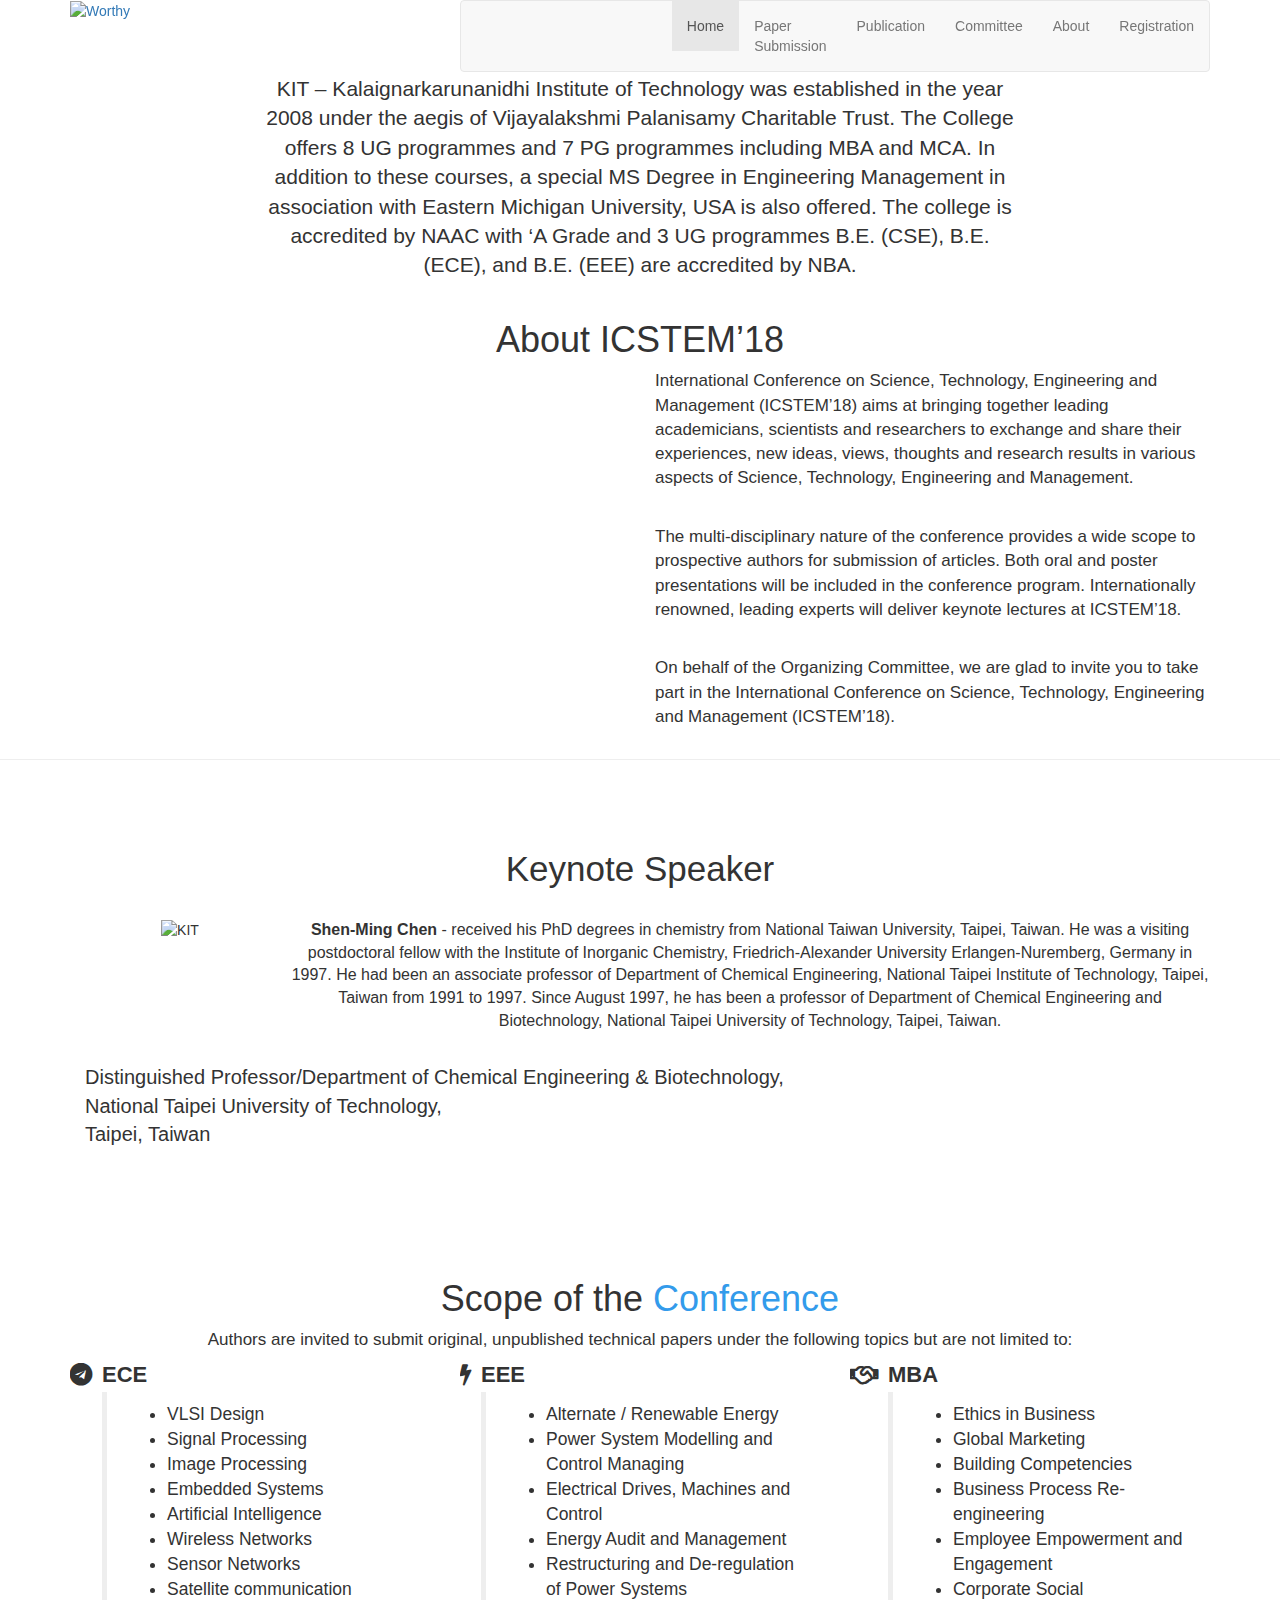
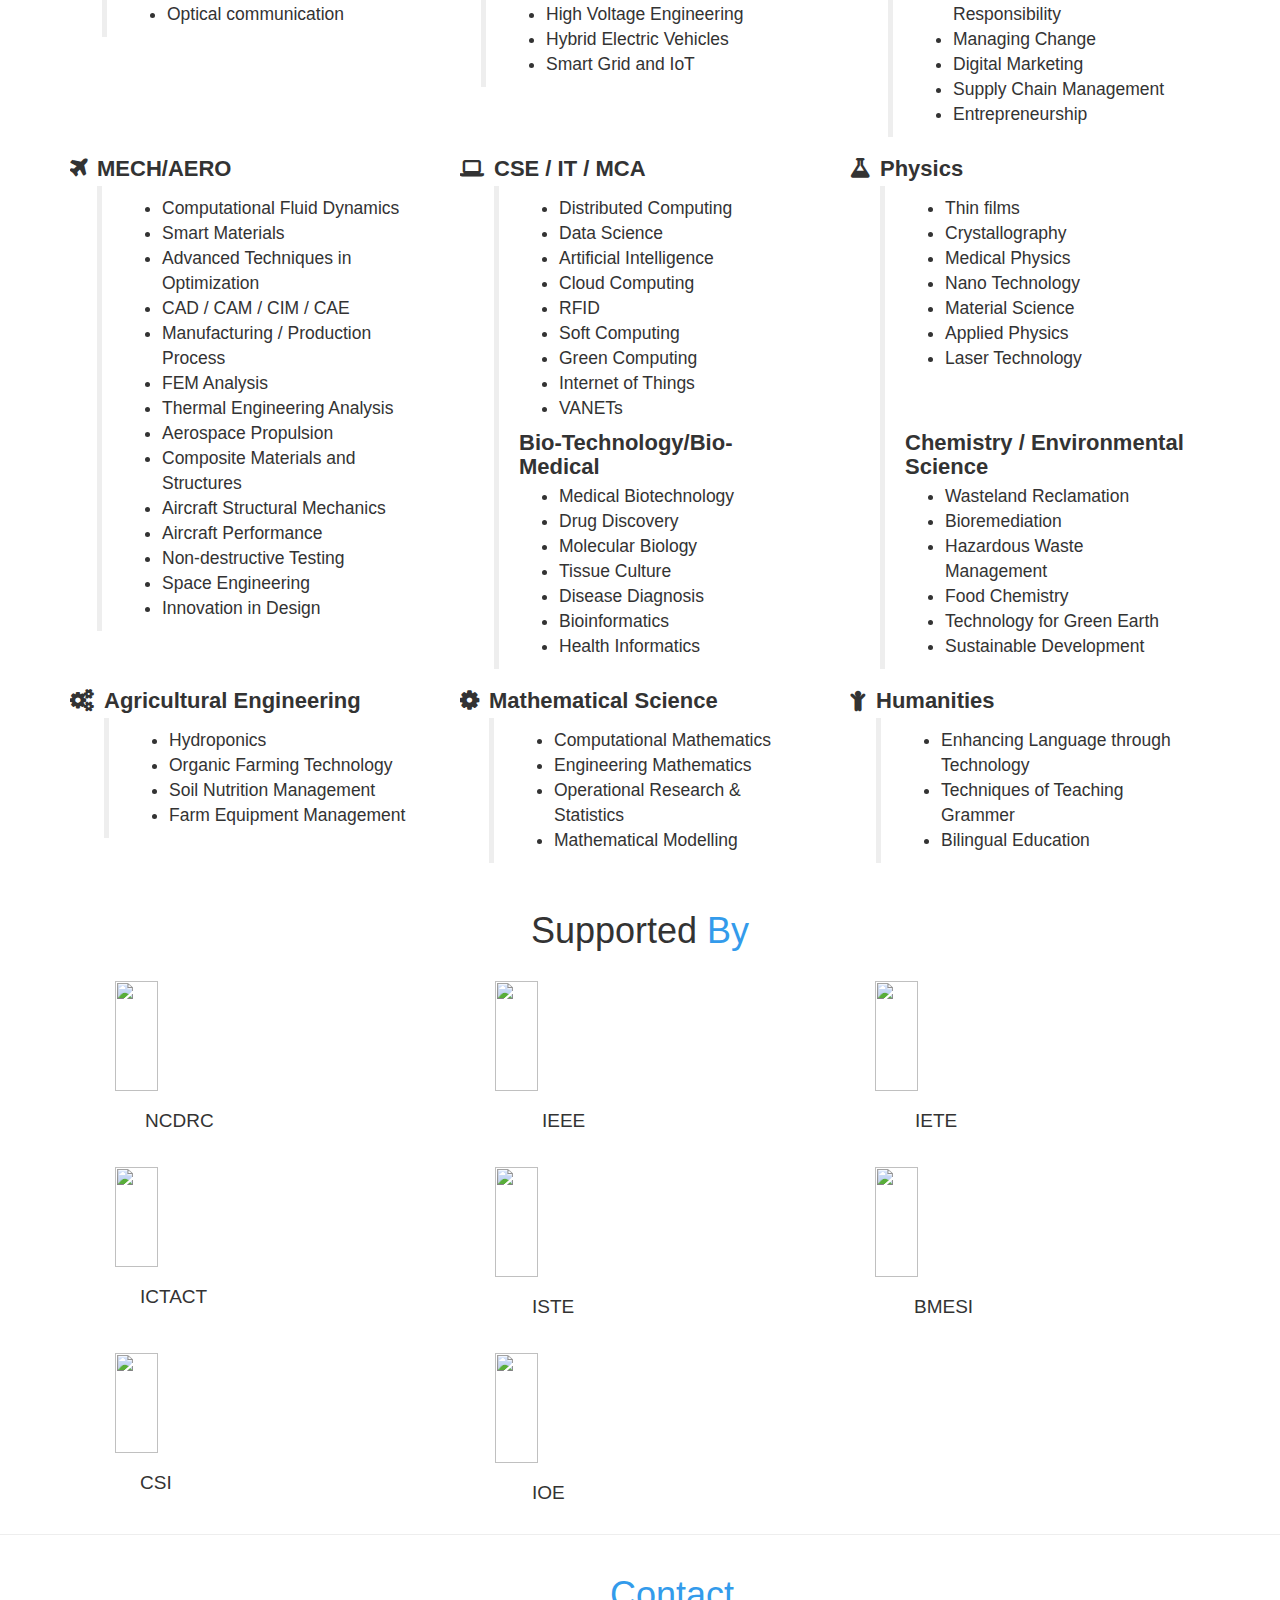
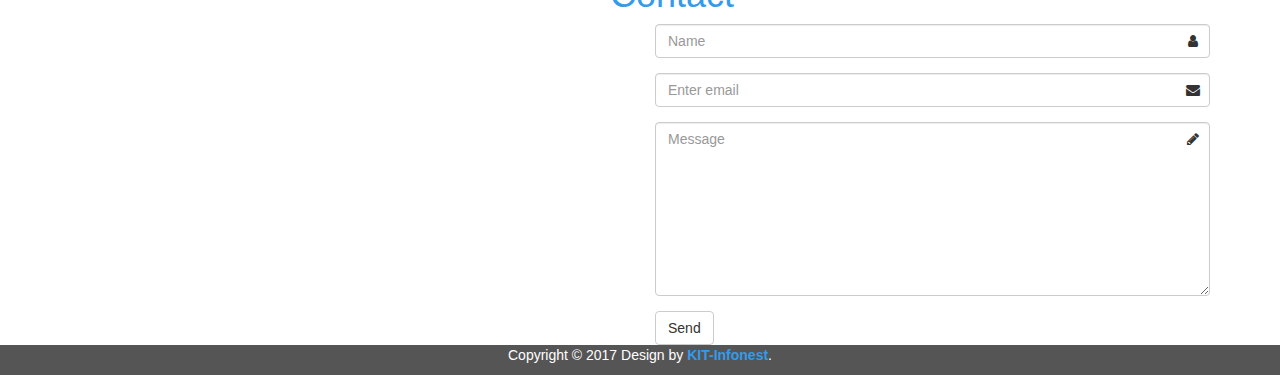
==== index.html @ 816171cb "Update index.html" ====
<!DOCTYPE html>
<!--[if IE 9]> <html lang="en" class="ie9"> <![endif]-->
<!--[if !IE]><!-->
<html lang="en">
<!--<![endif]-->
	<head>
		<title>KIT-ICSTEM</title>
		<meta name="description" content="KITCBE-ICSTEM">
		<meta name="author" content="G & J">

		<!-- Favicon -->
		<link rel="shortcut icon" href="images/favicon.ico">

		<!-- Web Fonts -->
		<link href='http://fonts.googleapis.com/css?family=Open+Sans:400italic,700italic,400,700,300&amp;subset=latin,latin-ext' rel='stylesheet' type='text/css'>
		<link href='http://fonts.googleapis.com/css?family=Raleway:700,400,300' rel='stylesheet' type='text/css'>
		<link rel="stylesheet" href="https://cdnjs.cloudflare.com/ajax/libs/font-awesome/4.7.0/css/font-awesome.min.css">

		  <link rel="stylesheet" href="https://maxcdn.bootstrapcdn.com/bootstrap/3.3.7/css/bootstrap.min.css">
		  <script src="https://ajax.googleapis.com/ajax/libs/jquery/3.2.1/jquery.min.js"></script>
		  <script src="https://maxcdn.bootstrapcdn.com/bootstrap/3.3.7/js/bootstrap.min.js"></script>
		<!-- Bootstrap core CSS -->
		<link href="bootstrap/css/bootstrap.css" rel="stylesheet">

		<!-- Font Awesome CSS -->
		<link href="fonts/font-awesome/css/font-awesome.css" rel="stylesheet">

		<!-- Plugins -->
		<link href="css/animations.css" rel="stylesheet">

		<!-- Worthy core CSS file -->
		<link href="css/style.css" rel="stylesheet">

		<!-- Custom css -->
		<link href="css/custom.css" rel="stylesheet">
	</head>

	<body class="no-trans">
		<!-- scrollToTop -->
		<!-- ================ -->
		<div class="scrollToTop"><i class="icon-up-open-big"></i></div>

		<!-- header start -->
		<!-- ================ -->
		<header class="header fixed clearfix navbar navbar-fixed-top">
			<div class="container">
				<div class="row">
					<div class="col-md-4">

						<!-- header-left start -->
						<!-- ================ -->
						<div class="header-left clearfix">

							<!-- logo -->
							<div class="logo smooth-scroll">
								<a href="#banner"><img id="logo" style="width:80px" src="images/logo.png" alt="Worthy"></a>
							</div>

							<!-- name-and-slogan -->
							<div class="site-name-and-slogan smooth-scroll">
								<div class="site-name" style="font-size:40px;"><a href="#banner"></a></div>
								<!-- <div class="site-slogan">Free Bootstrap Theme by <a target="_blank" href="http://htmlcoder.me">HtmlCoder</a></div> -->
							</div>

						</div>
						<!-- header-left end -->

					</div>
					<div class="col-md-8">

						<!-- header-right start -->
						<!-- ================ -->
						<div class="header-right clearfix">

							<!-- main-navigation start -->
							<!-- ================ -->
							<div class="main-navigation animated">

								<!-- navbar start -->
								<!-- ================ -->
								<nav class="navbar navbar-default" role="navigation">
									<div class="container-fluid">
								    <div class="navbar-header">
								      <button type="button" class="navbar-toggle" data-toggle="collapse" data-target="#myNavbar">
								        <span class="icon-bar"></span>
								        <span class="icon-bar"></span>
								        <span class="icon-bar"></span>
								      </button>
								    </div>
										<div class="collapse navbar-collapse scrollspy smooth-scroll" id="myNavbar">
								      <ul class="nav navbar-nav navbar-right">
												<li class="active"><a href="index.html" style="font-weight: 500;">Home</a></li>
												<li><a href="papers.html" style="font-weight: 500;">Paper<br>Submission</a></li>
												<li><a href="publication.html" style="font-weight: 500;">Publication</a></li>
												<li><a href="committie.html" style="font-weight: 500;">Committee</a></li>
												<li><a href="ieee.html" style="font-weight: 500;">About</a></li>
												<li><a href="Registration.html" style="font-weight: 500;">Registration</a></li>
								      </ul>
								    </div>
								  </div>
									</div>
								</nav>
								<!-- navbar end -->

							</div>
							<!-- main-navigation end -->

						</div>
						<!-- header-right end -->

					</div>
				</div>
			</div>
		</header>
		<!-- header end -->

		<!-- banner start -->
		<!-- ================ -->
		<div id="banner" class="banner">
			<div class="banner-image"></div>
			<div class="banner-caption">
				<div class="container">
					<div class="row">
						<div class="col-md-8 col-md-offset-2 object-non-visible" data-animation-effect="fadeIn">
							<h1 class="text-center" style="font-size:40px;color:#339BEB">KIT <span></span></h1>
							<p class="lead text-center">KIT – Kalaignarkarunanidhi Institute of Technology was established in the year 2008 under the aegis of Vijayalakshmi  Palanisamy Charitable Trust. The College offers 8 UG programmes and 7 PG programmes including MBA and MCA. In addition to these courses, a special MS Degree in Engineering Management in association with Eastern Michigan University, USA is also offered. The college is accredited by NAAC with ‘A Grade and 3 UG programmes B.E. (CSE), B.E. (ECE), and B.E. (EEE) are accredited by NBA.</p>
						</div>
					</div>
				</div>
			</div>
		</div>
		<!-- section start -->
		<!-- ================ -->
		<div class="section clearfix object-non-visible" data-animation-effect="fadeIn"  style="marin-bottom:-600px">
			<div class="container">
				<div class="row">
					<div class="col-md-12">
						<h1 id="about" class="title text-center">About <span>ICSTEM’18</span></h1>
						<div class="space"></div>
						<div class="row">
							<div class="col-md-6">
								<img src="images/about.png" width="62%" height="auto" alt="">
								<div class="space"></div>
							</div>
							<div class="col-md-6" style="font-size:17px;">
								<p>International Conference on Science, Technology, Engineering and Management (ICSTEM’18) aims at bringing together leading academicians, scientists and researchers to exchange and share their experiences, new ideas, views, thoughts and research results in various aspects of Science, Technology, Engineering and Management.</p><br>
								<p>The multi-disciplinary nature of the conference provides a wide scope to prospective authors for submission of articles. Both oral and poster presentations will be included in the conference program. Internationally renowned, leading experts will deliver keynote lectures at ICSTEM’18.</p><br>
					      <p>On behalf of the Organizing Committee, we are glad to invite you to take part in the International Conference on Science, Technology, Engineering and Management (ICSTEM’18).</p>
							</div>
						</div>
						</div>
				</div>
			</div>
		</div>
		<hr id="hr1">


		<div class="">
			<div class="container" style="padding-bottom:100px;padding-top:50px">
				<h1 style="font-size:35px;text-align:center;">Keynote <span>Speaker</span></h1><br>
				<div class="container">
					<center>
						<div class="col-lg-2">
							<img src="images/key.png" alt="KIT">
						</div>
						<div class="col-lg-10"><p style="font-size:16px"><span style="font-weight:bold"> Shen-Ming Chen</span> - received his PhD degrees in chemistry from National Taiwan University, Taipei, Taiwan. He was a visiting postdoctoral fellow with the Institute of Inorganic Chemistry, Friedrich-Alexander University Erlangen-Nuremberg, Germany in 1997. He had been an associate professor of Department of Chemical Engineering, National Taipei Institute of Technology, Taipei, Taiwan from 1991 to 1997. Since August 1997, he has been a professor of Department of Chemical Engineering and Biotechnology, National Taipei University of Technology, Taipei, Taiwan. </p>

								</div>
					</center>
				</div><br>
					<div class="col-lg-12">
						<p style="font-size:20px;text-align:left">Distinguished Professor/Department of Chemical Engineering & Biotechnology,<br>National Taipei University of Technology,<br>Taipei, Taiwan</p>

							</div>
			</div>
		</div>

		<!-- section start -->
		<!-- ================ -->
		<div class="section translucent-bg bg-image-2 pb-clear">
			<div class="container object-non-visible" data-animation-effect="fadeIn">
				<h1 id="clients" class="title text-center">Scope of the <span style="color:#339BEB">Conference</span></h1>
				<p style="text-align:center;font-size:17px">Authors are invited to submit original, unpublished technical papers under the following topics but are not limited to:</p>
				<div class="space"></div>
				<div class="row">
					<div class="col-md-4">
						<div class="media testimonial">
							<div class="media-left">
								<i class="fa fa-telegram" style="font-weight:bold;font-size:22px" aria-hidden="true"></i>
							</div>
							<div class="media-body">
								<h3 class="media-heading" style="font-weight:bold;font-size:22px">ECE</h3>
								<blockquote>
									<ul>
										<li>VLSI Design</li>
										<li>Signal Processing</li>
										<li>Image Processing</li>
										<li>Embedded Systems</li>
										<li>Artificial Intelligence</li>
										<li>Wireless Networks</li>
										<li>Sensor Networks</li>
										<li>Satellite communication</li>
										<li>Optical communication</li>
									</ul>
								</blockquote>
							</div>
						</div>
					</div>
					<div class="col-md-4">
						<div class="media testimonial">
							<div class="media-left">
								<i class="fa fa-bolt" style="font-weight:bold;font-size:22px" aria-hidden="true"></i>
							</div>
							<div class="media-body">
								<h3 class="media-heading" style="font-weight:bold;font-size:22px">EEE</h3>
								<blockquote>
									<ul>
										<li>Alternate / Renewable Energy</li>
										<li>Power System Modelling and Control Managing</li>
										<li>Electrical Drives, Machines and Control</li>
										<li>Energy Audit and Management</li>
										<li>Restructuring and De-regulation of Power Systems</li>
                     <li>High Voltage Engineering</li>
										 <li>Hybrid Electric Vehicles</li>
										 <li>Smart Grid and IoT</li>
									</ul>
								</blockquote>
							</div>
						</div>
					</div>
					<div class="col-md-4">
						<div class="media testimonial">
							<div class="media-left">
								<i class="fa fa-handshake-o" style="font-weight:bold;font-size:22px" aria-hidden="true"></i>
							</div>
							<div class="media-body">
								<h3 class="media-heading" style="font-weight:bold;font-size:22px">MBA</h3>
								<blockquote>
									<ul>
										<li>Ethics in Business</li>
										<li>Global Marketing</li>
										<li>Building Competencies</li>
										<li>Business Process Re-engineering</li>
										<li>Employee Empowerment and Engagement</li>
										<li>Corporate Social Responsibility</li>
										<li>Managing Change</li>
										<li>Digital Marketing</li>
										<li>Supply Chain Management</li>
										<li>Entrepreneurship</li>
									</ul>
								</blockquote>
							</div>
						</div>
					</div>
				</div>
				<div class="row">
					<div class="col-md-4">
						<div class="media testimonial">
							<div class="media-left">
								<i class="fa fa-plane" style="font-weight:bold;font-size:22px" aria-hidden="true"></i>
							</div>
							<div class="media-body">
								<h3 class="media-heading" style="font-weight:bold;font-size:22px">MECH/AERO</h3>
								<blockquote>
									<ul>
									<li>Computational Fluid Dynamics	</li>
									<li>Smart Materials</li>
									<li>Advanced Techniques in Optimization</li>
									<li>CAD / CAM / CIM / CAE</li>
									<li>Manufacturing / Production Process</li>
									<li>FEM Analysis</li>
									<li>Thermal Engineering Analysis	</li>
									<li>Aerospace Propulsion</li>
									<li>Composite Materials and Structures </li>
									<li>Aircraft Structural Mechanics</li>
									<li>Aircraft Performance</li>
									<li>Non-destructive Testing</li>
									<li>Space Engineering</li>
									<li>Innovation in Design</li>
									</ul>
								</blockquote>
							</div>
						</div>
					</div>
					<div class="col-md-4">
						<div class="media testimonial">
							<div class="media-left">
								<i class="fa fa-laptop" style="font-weight:bold;font-size:22px" aria-hidden="true"></i>
							</div>
							<div class="media-body">
								<h3 class="media-heading" style="font-weight:bold;font-size:22px">CSE / IT / MCA</h3>
								<blockquote>
									<ul>
										<li>Distributed Computing</li>
										<li>Data Science</li>
										<li>Artificial Intelligence	</li>
										<li>Cloud Computing</li>
										<li>RFID</li>
										<li>Soft Computing</li>
										<li>Green Computing</li>
										<li>Internet of Things</li>
										<li>VANETs</li>
									</ul>
									<h3 class="media-heading" style="font-weight:bold;font-size:22px">Bio-Technology/Bio-Medical</h3>
									<ul>
										<li>Medical Biotechnology</li>
										<li>Drug Discovery</li>
										<li>Molecular Biology</li>
										<li>Tissue Culture</li>
										<li>Disease Diagnosis</li>
										<li>Bioinformatics</li>
										<li>Health Informatics</li>
									</ul>
								</blockquote>
							</div>
						</div>
					</div>
					<div class="col-md-4">
						<div class="media testimonial">
							<div class="media-left">
								<i class="fa fa-flask" style="font-weight:bold;font-size:22px" aria-hidden="true"></i>
							</div>
							<div class="media-body">
								<h3 class="media-heading" style="font-weight:bold;font-size:22px">Physics</h3>
								<blockquote>
									<ul>
										<li>Thin films</li>
										<li>Crystallography</li>
										<li>Medical Physics</li>
										<li>Nano Technology</li>
										<li>Material Science</li>
										<li>Applied Physics</li>
										<li>Laser Technology</li>
									</ul><br><br>
									<h3 class="media-heading" style="font-weight:bold;font-size:22px">Chemistry / Environmental Science</h3>
									<ul>
										<li>Wasteland Reclamation</li>
										<li>Bioremediation</li>
										<li>Hazardous Waste Management</li>
										<li>Food Chemistry</li>
										<li>Technology for Green Earth</li>
										<li>Sustainable Development</li>
									</ul>
								</blockquote>
							</div>
						</div>
					</div>
				</div>
				<div class="row">
					<div class="col-md-4">
						<div class="media testimonial">
							<div class="media-left">
								<i class="fa fa-cogs" style="font-weight:bold;font-size:22px" aria-hidden="true"></i>
							</div>
							<div class="media-body">
								<h3 class="media-heading" style="font-weight:bold;font-size:22px">Agricultural Engineering</h3>
								<blockquote>
									<ul>
										<li>Hydroponics</li>
										<li>Organic Farming Technology</li>
										<li>Soil Nutrition Management</li>
										<li>Farm Equipment Management</li>
									</ul>
								</blockquote>
							</div>
						</div>
					</div>
					<div class="col-md-4">
						<div class="media testimonial">
							<div class="media-left">
								<i class="fa fa-cog" style="font-weight:bold;font-size:22px" aria-hidden="true"></i>
							</div>
							<div class="media-body">
								<h3 class="media-heading" style="font-weight:bold;font-size:22px">Mathematical Science</h3>
								<blockquote>
									<ul>
										<li>Computational Mathematics</li>
										<li>Engineering Mathematics</li>
										<li>Operational Research & Statistics</li>
										<li>Mathematical Modelling</li>
									</ul>
								</blockquote>
							</div>
						</div>
					</div>
					<div class="col-md-4">
						<div class="media testimonial">
							<div class="media-left">
								<i class="fa fa-child" style="font-weight:bold;font-size:22px" aria-hidden="true"></i>
							</div>
							<div class="media-body">
								<h3 class="media-heading" style="font-weight:bold;font-size:22px">Humanities</h3>
								<blockquote>
									<ul>
										<li>Enhancing Language through Technology</li>
										<li>Techniques of Teaching Grammer</li>
										<li>Bilingual Education</li>
									</ul>
								</blockquote>
							</div>
						</div>
					</div>
				</div>
			</div>
		</div>
		<div class="container">
			<div class="" id="clients">
				<h1 style="text-align:center;margin-top:28px;">Supported <span style="color:#339BEB;">By</span></h1>
			</div>
			<div class="container">
				<div class="container sponser">
					<div class="" style="margin-top:20px">
						<div class="col-lg-4 col-md-4 col-sm-6">
							<img src="images/ncdrc.png" alt="" style="width:35%;height:110px">
							<h1 style="font-size:19px;margin-left:30px;">NCDRC</h1>
						</div>
						<div class="col-lg-4 col-md-4 col-sm-6">
							<img src="images/ieee.png" alt="" style="width:35%;height:110px">
							<h1 style="font-size:19px;margin-left:47px;">IEEE</h1>
						</div>
						<div class="col-lg-4 col-md-4 col-sm-6 col-xs-6">
							<img src="images/iete.png" alt="" style="width:35%;height:110px">
							<h1 style="font-size:19px;margin-left:40px;">IETE</h1>
						</div>
					</div>
						<div class="">
							<div class="col-lg-4 col-md-4 col-sm-6"  style="margin-top:25px">
								<img src="images/ictact.png" alt="" style="width:35%;height:100px">
								<h1 style="font-size:19px;margin-left:25px;">ICTACT</h1>
							</div>
							<div class="col-lg-4 col-md-4 col-sm-6"  style="margin-top:25px">
								<img src="images/iste.png" alt="" style="width:35%;height:110px">
								<h1 style="font-size:19px;margin-left:37px;">ISTE</h1>
							</div>
							<div class="col-lg-4 col-md-4 col-sm-6"  style="margin-top:25px">
								<img src="images/BMESI.jpg" alt="" style="width:35%;height:110px">
								<h1 style="font-size:19px;margin-left:39px;">BMESI</h1>
							</div>
						</div>
						<div class="">
							<div class="col-lg-4 col-md-4 col-sm-6"  style="margin-top:25px">
								<img src="images/csi.png" alt="" style="width:35%;height:100px">
								<h1 style="font-size:19px;margin-left:25px;">CSI</h1>
							</div>
							<div class="col-lg-4 col-md-4 col-sm-6"  style="margin-top:25px">
								<img src="images/ioe.png" alt="" style="width:35%;height:110px">
								<h1 style="font-size:19px;margin-left:37px;">IOE</h1>
							</div>
						</div>
				</div>
			</div>
		</div>
		<hr>

		<div class="footer section" style="background-image:url('images/contact2.jpg');background-repeat:no-repeat;background-size: 100% 650px;">
			<div class="container">
				<h1 class="title text-center" style="color:#fff" id="contact">For <span style="color:#339BEB;">Contact</span></h1>
				<div class="space"></div>
				<div class="row">
					<div class="col-sm-6">
						<div class="footer-content" style="color:#fff">
							<p class="large">Dr P Anbalagan, Conference Chair, ICSTEM’18,</p>
							<ul class="list-icons">
								<li><i class="fa fa-map-marker pr-10"></i>KIT – Kalaignarkarunanidhi Institute of Technology,<br>Kannampalayam (P O), Coimbatore – 641 402,<br>Tamil Nadu, India.</li>
								<li><i class="fa fa-phone pr-10"></i> 94423 39862, 9095014360,<br>97873 43751.</li>
								<li><i class="fa fa-envelope-o pr-10"></i> icstem18@gmail.com</li>
							</ul>
							<ul class="social-links">
								<a style="text-decoration:none;color:#fff" href="https://www.facebook.com/kit2008/"><li class="facebook"><i class="fa fa-facebook"></i></li></a>
								<a style="text-decoration:none;color:#fff" href="https://twitter.com/kit_cbe"><li class="twitter"><i class="fa fa-twitter"></i></li></a>
								<a style="text-decoration:none;color:#fff" href=""><li class="googleplus"><i class="fa fa-google-plus"></i></li></a>
								<a style="text-decoration:none;color:#fff" href=""><li class="linkedin"><i class="fa fa-linkedin"></i></li></a>
								<a style="text-decoration:none;color:#fff" href="https://www.youtube.com/channel/UCNP47wMdJEJ6wAeDUKnh9yg"><li class="youtube"><i class="fa fa-youtube"></i></li></a>
								<a style="text-decoration:none;color:#fff" href=""><li class="pinterest"><i class="fa fa-pinterest"></i></li></a>
							</ul>
						</div>
					</div>
					<div class="col-sm-6">
						<div class="footer-content">
							<form role="form" id="footer-form">
								<div class="form-group has-feedback">
									<label class="sr-only" for="name2">Name</label>
									<input type="text" class="form-control" id="name2" placeholder="Name" name="name2" required>
									<i class="fa fa-user form-control-feedback"></i>
								</div>
								<div class="form-group has-feedback">
									<label class="sr-only" for="email2">Email address</label>
									<input type="email" class="form-control" id="email2" placeholder="Enter email" name="email2" required>
									<i class="fa fa-envelope form-control-feedback"></i>
								</div>
								<div class="form-group has-feedback">
									<label class="sr-only" for="message2">Message</label>
									<textarea class="form-control" rows="8" id="message2" placeholder="Message" name="message2" required></textarea>
									<i class="fa fa-pencil form-control-feedback"></i>
								</div>
								<input type="submit" value="Send" class="btn btn-default">
							</form>
						</div>
					</div>
				</div>
			</div>
		</div>

		<!-- footer start -->
		<footer>
			<div class="" style="background-color:#555">
				<div class="container">
					<div class="">
						<div class="col-md-12">
							<p class="text-center" style="color:#fff">Copyright © 2017 Design by <a style="color: #339BEB;text-decoration:none;font-weight:bold;" target="_blank" href="http://kitinfonest.com/">KIT-Infonest</a>.</p>
						</div>
					</div>
				</div>
			</div>
		</footer>
		<!-- footer end -->

		<!-- JavaScript files placed at the end of the document so the pages load faster
		================================================== -->
		<!-- Jquery and Bootstap core js files -->
		<script type="text/javascript" src="plugins/jquery.min.js"></script>
		<script type="text/javascript" src="bootstrap/js/bootstrap.min.js"></script>

		<!-- Modernizr javascript -->
		<script type="text/javascript" src="plugins/modernizr.js"></script>

		<!-- Isotope javascript -->
		<script type="text/javascript" src="plugins/isotope/isotope.pkgd.min.js"></script>

		<!-- Backstretch javascript -->
		<script type="text/javascript" src="plugins/jquery.backstretch.min.js"></script>

		<!-- Appear javascript -->
		<script type="text/javascript" src="plugins/jquery.appear.js"></script>

		<!-- Initialization of Plugins -->
		<script type="text/javascript" src="js/template.js"></script>

		<!-- Custom Scripts -->
		<script type="text/javascript" src="js/custom.js"></script>

	</body>
</html>
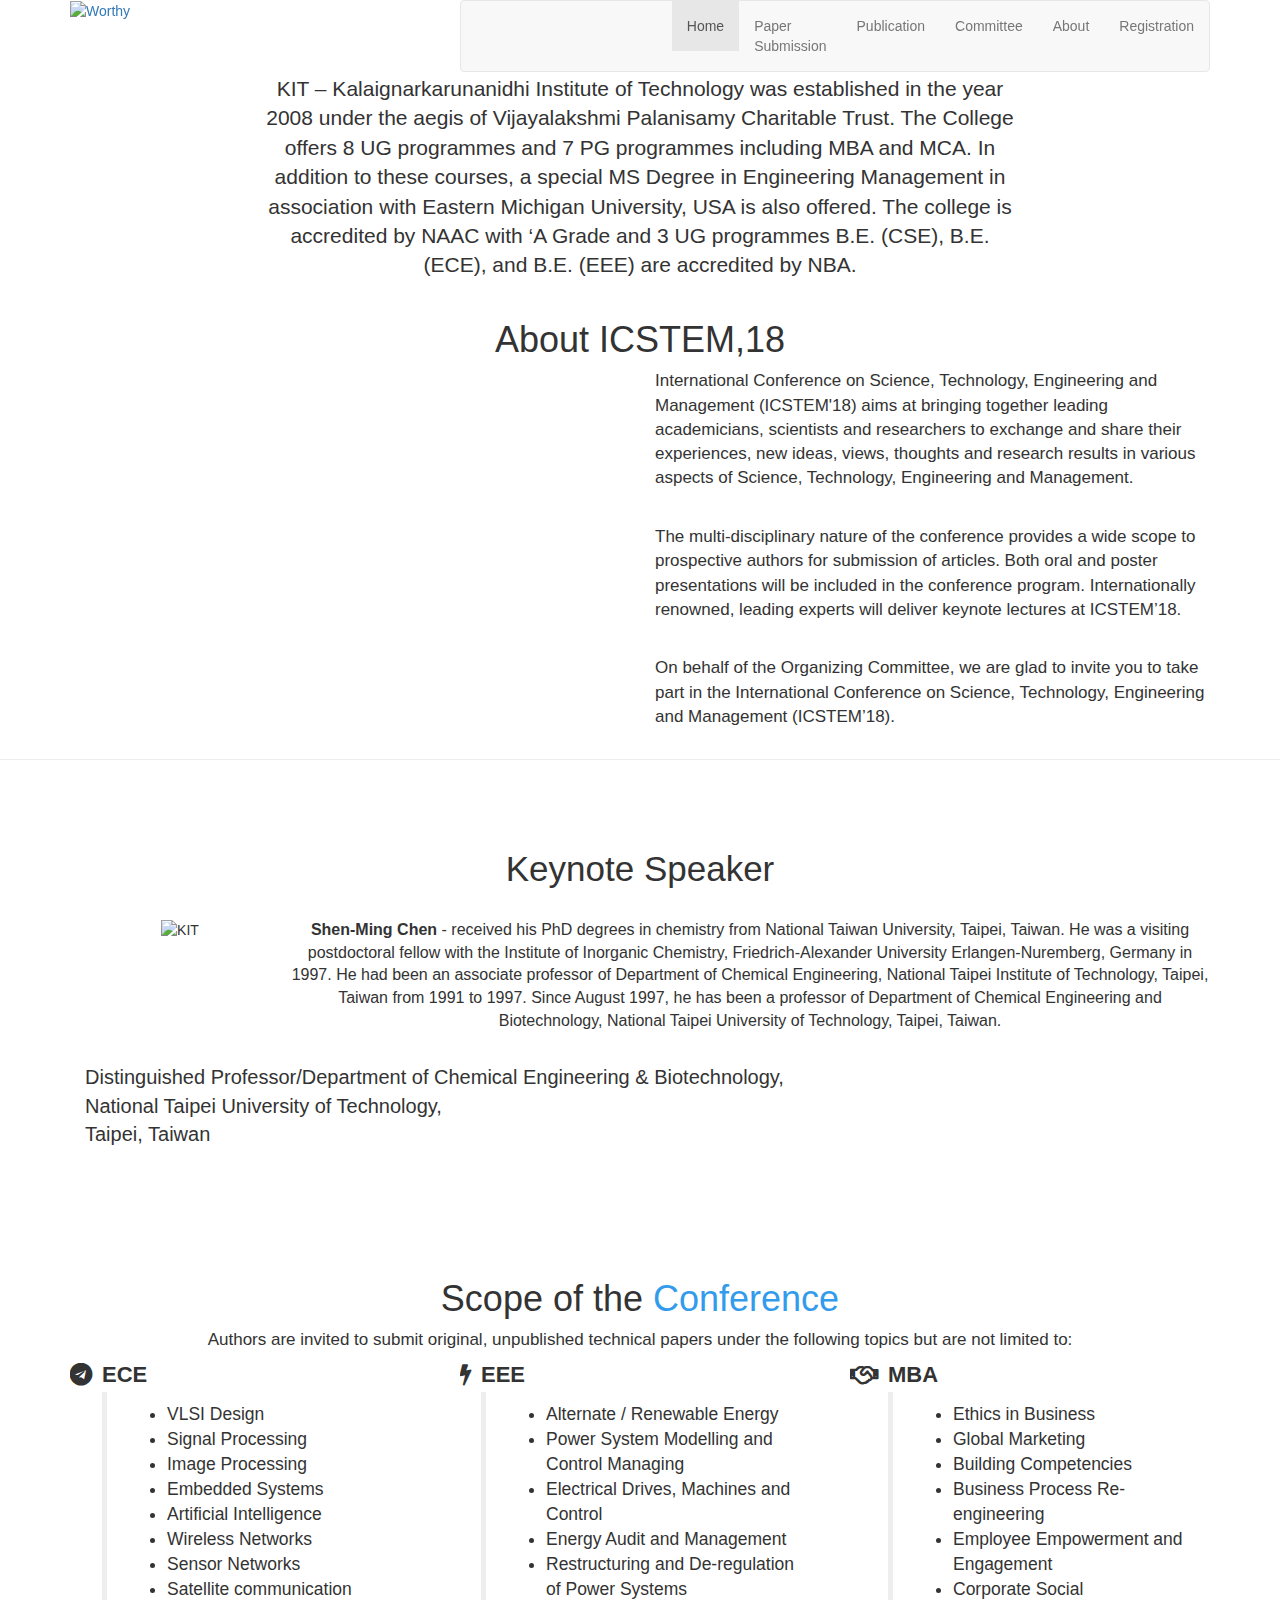
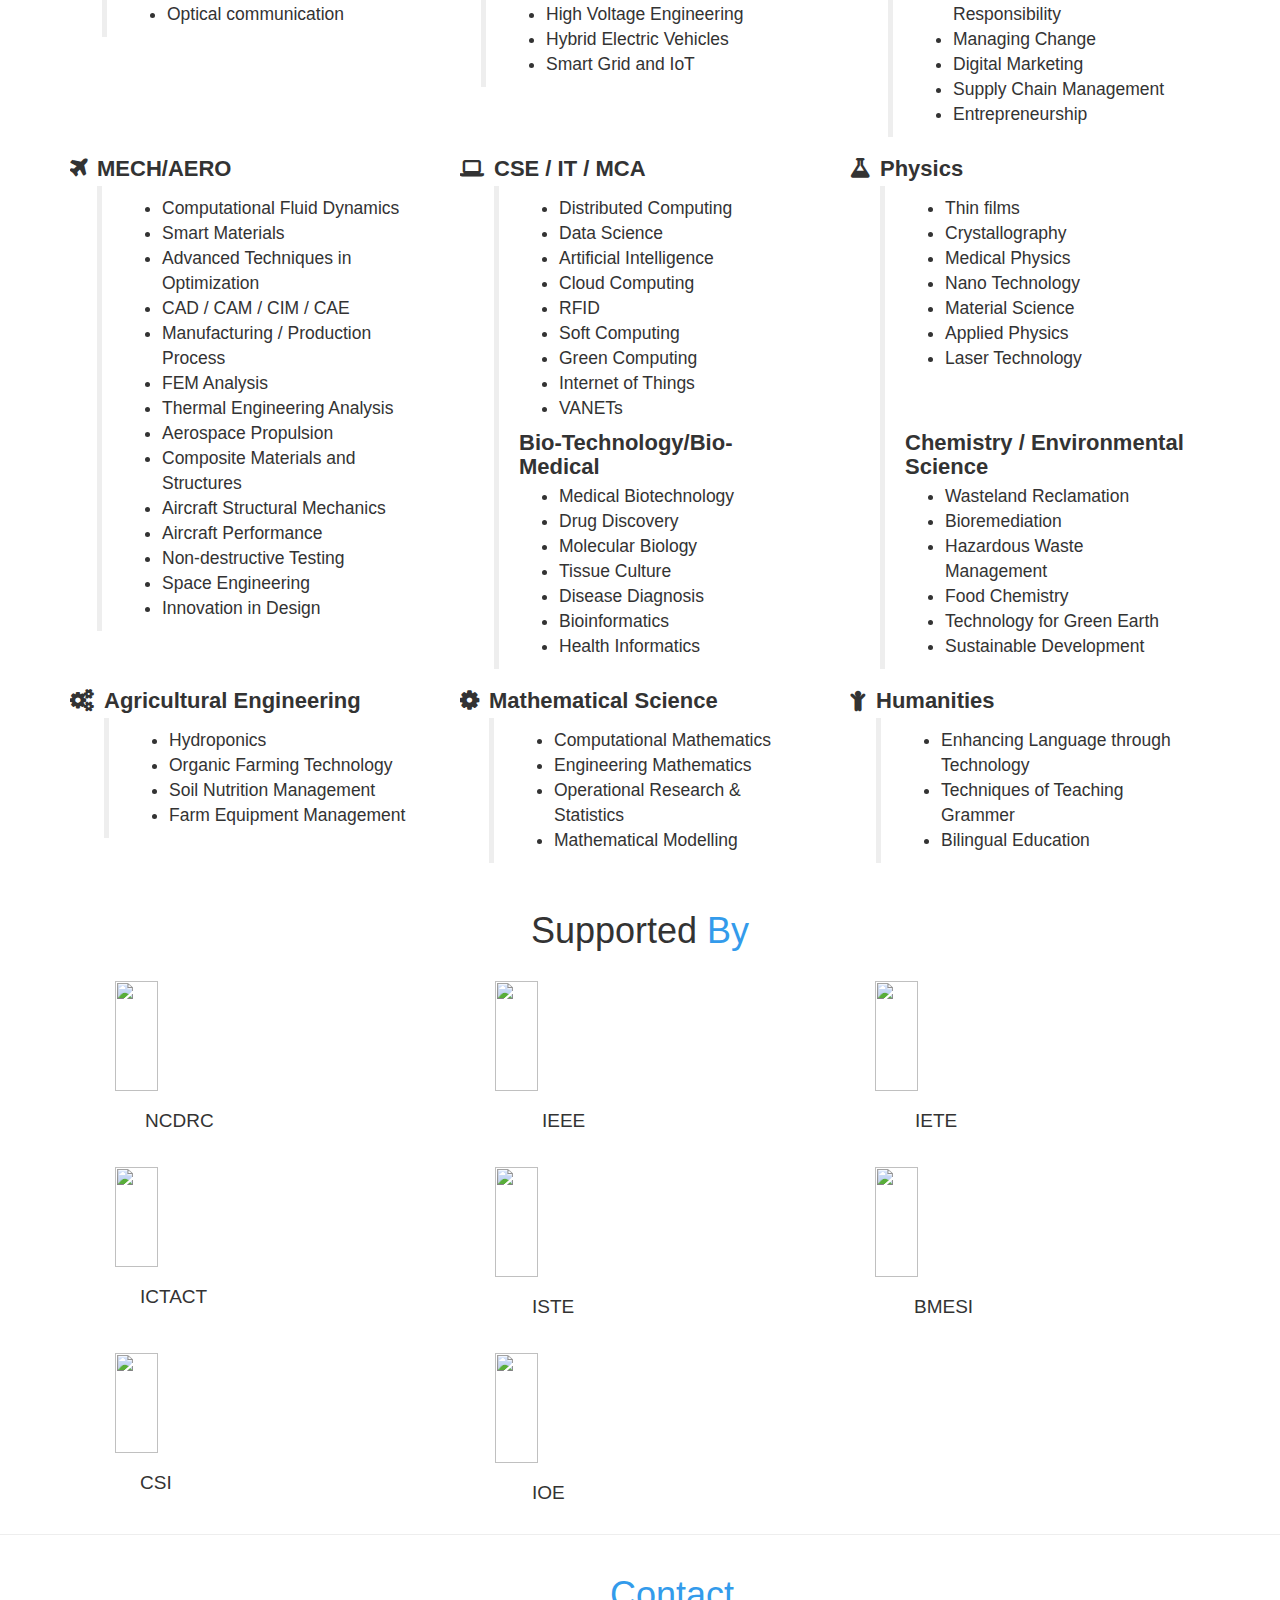
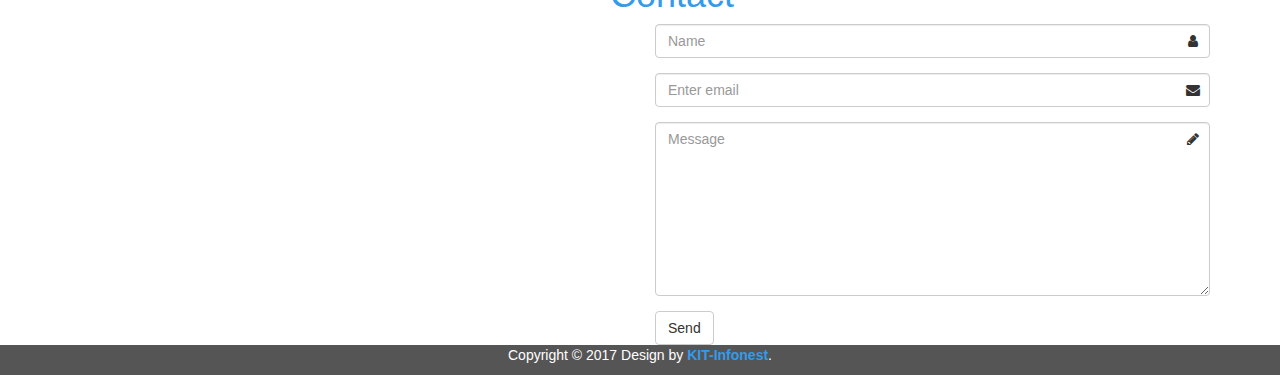
==== commit 44c43375: "Update index.html" ====
--- a/index.html
+++ b/index.html
@@ -135,7 +135,7 @@
 			<div class="container">
 				<div class="row">
 					<div class="col-md-12">
-						<h1 id="about" class="title text-center">About <span>ICSTEM’18</span></h1>
+						<h1 id="about" class="title text-center">About <span>ICSTEM,18</span></h1>
 						<div class="space"></div>
 						<div class="row">
 							<div class="col-md-6">
@@ -143,7 +143,7 @@
 								<div class="space"></div>
 							</div>
 							<div class="col-md-6" style="font-size:17px;">
-								<p>International Conference on Science, Technology, Engineering and Management (ICSTEM’18) aims at bringing together leading academicians, scientists and researchers to exchange and share their experiences, new ideas, views, thoughts and research results in various aspects of Science, Technology, Engineering and Management.</p><br>
+								<p>International Conference on Science, Technology, Engineering and Management (ICSTEM'18) aims at bringing together leading academicians, scientists and researchers to exchange and share their experiences, new ideas, views, thoughts and research results in various aspects of Science, Technology, Engineering and Management.</p><br>
 								<p>The multi-disciplinary nature of the conference provides a wide scope to prospective authors for submission of articles. Both oral and poster presentations will be included in the conference program. Internationally renowned, leading experts will deliver keynote lectures at ICSTEM’18.</p><br>
 					      <p>On behalf of the Organizing Committee, we are glad to invite you to take part in the International Conference on Science, Technology, Engineering and Management (ICSTEM’18).</p>
 							</div>
@@ -459,7 +459,7 @@
 				<div class="row">
 					<div class="col-sm-6">
 						<div class="footer-content" style="color:#fff">
-							<p class="large">Dr P Anbalagan, Conference Chair, ICSTEM’18,</p>
+							<p class="large">Dr P Anbalagan, Conference Chair, ICSTEM'18,</p>
 							<ul class="list-icons">
 								<li><i class="fa fa-map-marker pr-10"></i>KIT – Kalaignarkarunanidhi Institute of Technology,<br>Kannampalayam (P O), Coimbatore – 641 402,<br>Tamil Nadu, India.</li>
 								<li><i class="fa fa-phone pr-10"></i> 94423 39862, 9095014360,<br>97873 43751.</li>
